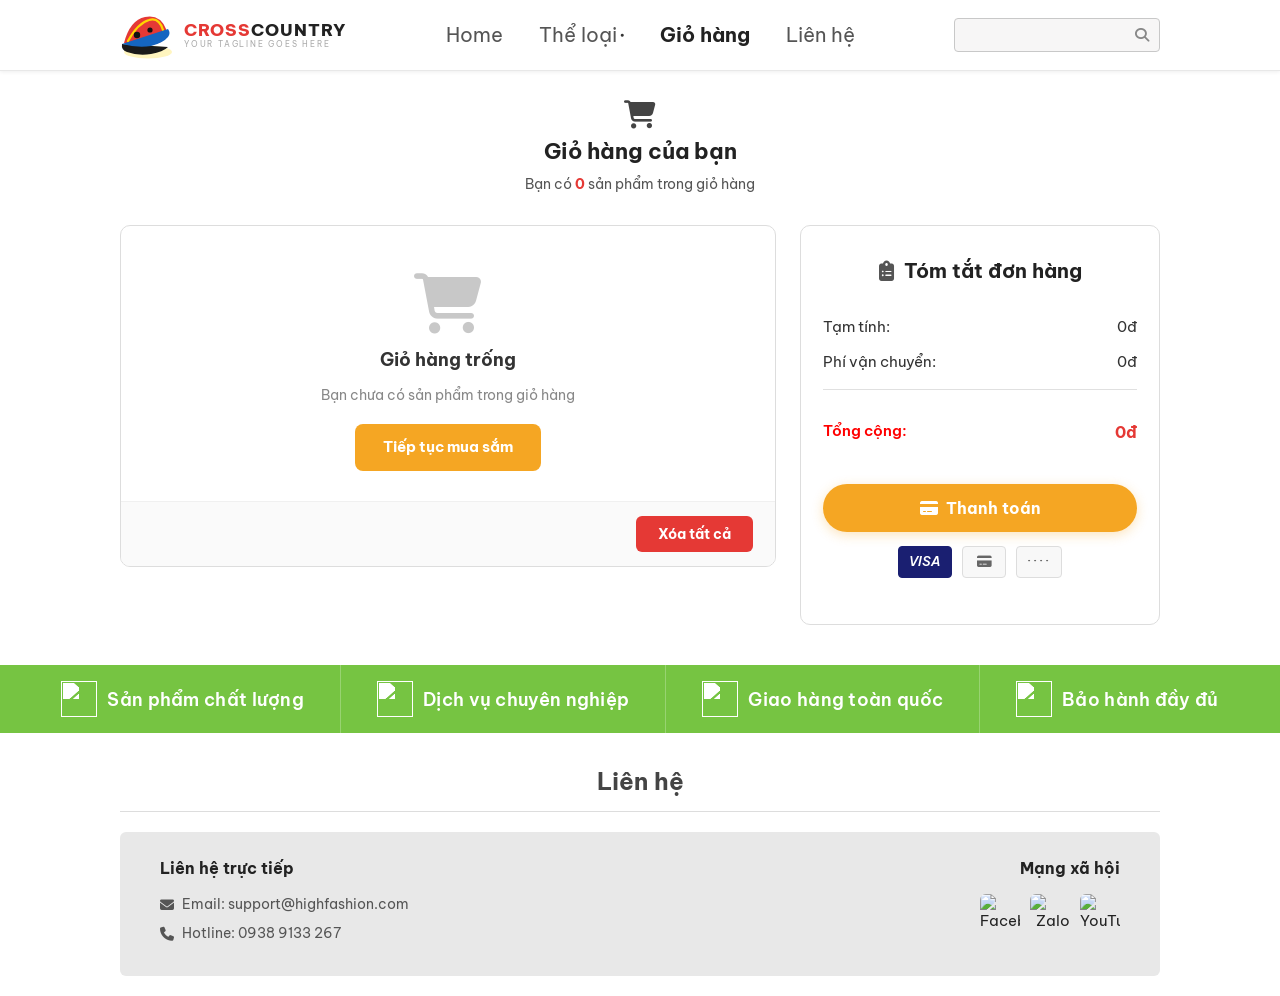
==== cart.html @ 7689cc78 "first commit" ====
<!DOCTYPE html>
<html lang="vi">
<head>
    <meta charset="UTF-8">
    <meta name="viewport" content="width=device-width, initial-scale=1.0">
    <link href="https://fonts.googleapis.com/css2?family=Be+Vietnam+Pro:wght@400;500;600;700;800&display=swap" rel="stylesheet"/>
    <link rel="stylesheet" href="https://cdnjs.cloudflare.com/ajax/libs/font-awesome/6.5.0/css/all.min.css"/>
    <link rel="stylesheet" href="./assets/style.css">
    <title>CrossCountry – Giỏ hàng</title>
</head>
<body>

<!-- ══ HEADER ══ -->
<header class="cc-header">
    <div class="cc-header__inner">
        <a href="index.html" class="cc-logo">
            <svg width="56" height="50" viewBox="0 0 56 50" fill="none">
                <ellipse cx="28" cy="42" rx="24" ry="6.5" fill="#FFD700" opacity="0.25"/>
                <path d="M4 33 Q10 10 25 7 Q40 4 46 19 Q49 27 41 32 Q28 38 4 33Z" fill="#E53935"/>
                <path d="M8 31 Q18 13 29 10 Q39 7 43 20" fill="none" stroke="#FFD600" stroke-width="2.3" stroke-linecap="round"/>
                <circle cx="17" cy="25" r="3.2" fill="#111"/>
                <circle cx="30" cy="20" r="2.6" fill="#111"/>
                <path d="M2 34 Q1 40 7 42 Q18 46 31 44 Q43 42 48 37" fill="#1a1a1a"/>
                <path d="M2 34 Q17 38 31 36 Q43 33 48 27 Q51 23 48 19" fill="#1565C0"/>
            </svg>
            <div class="cc-logo__text">
                <div><span class="lc">CROSS</span><span class="lco">COUNTRY</span></div>
                <div class="lt">YOUR TAGLINE GOES HERE</div>
            </div>
        </a>

        <nav class="cc-nav">
            <a href="index.html" class="cc-nav__a">Home</a>
            <a href="#" class="cc-nav__a">Thể loại<span class="cc-nav__dot">●</span></a>
            <a href="cart.html" class="cc-nav__a cc-nav__a--active">Giỏ hàng</a>
            <a href="#cc-footer" class="cc-nav__a">Liên hệ</a>
        </nav>

        <div class="cc-search">
            <input type="text" placeholder=""/>
            <button><i class="fa-solid fa-magnifying-glass"></i></button>
        </div>
    </div>
</header>

<!-- ══ CART HEADING ══ -->
<div class="cc-cart-head">
    <i class="fa-solid fa-cart-shopping cc-cart-head__icon"></i>
    <h2>Giỏ hàng của bạn</h2>
    <p>Bạn có <span class="cc-cart-count" id="total-items">0</span> sản phẩm trong giỏ hàng</p>
</div>

<!-- ══ CART BODY ══ -->
<div class="cc-cart-wrap">

    <!-- LEFT: items -->
    <div class="cc-cart-panel" id="cart-panel">
        <!-- filled by JS -->
    </div>

    <!-- RIGHT: summary -->
    <div class="cc-summary">
        <div class="cc-summary__head">
            <i class="fa-solid fa-clipboard-list"></i>
            <span>Tóm tắt đơn hàng</span>
        </div>

        <div class="cc-summary__rows">
            <div class="cc-summary__row">
                <span>Tạm tính:</span>
                <span id="subtotal">0đ</span>
            </div>
            <div class="cc-summary__row">
                <span>Phí vận chuyển:</span>
                <span id="shipping">0đ</span>
            </div>
        </div>

        <div class="cc-summary__divider"></div>

        <div class="cc-summary__total">
            <span>Tổng cộng:</span>
            <span id="total" class="cc-summary__total-val">0đ</span>
        </div>

        <button class="cc-btn-checkout">
            <i class="fa-solid fa-credit-card"></i> Thanh toán
        </button>

        <div class="cc-summary__pays">
            <span class="cc-pay cc-pay--visa">VISA</span>
            <span class="cc-pay"><i class="fa-solid fa-credit-card"></i></span>
            <span class="cc-pay cc-pay--dots">····</span>
        </div>
    </div>

</div>

<!-- ══ TRUST BAR ══ -->
<div class="cc-trust">
    <div class="cc-trust__item">
        <img src="https://cdn.haluta.vn/media/core/icons/san-pham-chat-luong.svg" alt=""/>
        <span>Sản phẩm chất lượng</span>
    </div>
    <div class="cc-trust__item">
        <img src="https://cdn.haluta.vn/media/core/icons/dich-vu-chuyen-nghiep.svg" alt=""/>
        <span>Dịch vụ chuyên nghiệp</span>
    </div>
    <div class="cc-trust__item">
        <img src="https://cdn.haluta.vn/media/core/icons/giao-hang-toan-quoc.svg" alt=""/>
        <span>Giao hàng toàn quốc</span>
    </div>
    <div class="cc-trust__item">
        <img src="https://cdn.haluta.vn/media/core/icons/mien-phi-bao-hanh.svg" alt=""/>
        <span>Bảo hành đầy đủ</span>
    </div>
</div>

<!-- ══ FOOTER ══ -->
<footer class="cc-footer" id="cc-footer">
    <h2 class="cc-footer__title">Liên hệ</h2>
    <div class="cc-footer__line"></div>
    <div class="cc-footer__body">
        <div class="cc-footer__left">
            <h3>Liên hệ trực tiếp</h3>
            <p>
                <img src="https://cdn.haluta.vn/media/core/icons/email.svg"
                     onerror="this.outerHTML='<i class=\'fa-solid fa-envelope\'></i>'"
                     class="cc-foot-icon" alt=""/>
                Email: support@highfashion.com
            </p>
            <p>
                <img src="https://cdn.haluta.vn/media/core/icons/phone.svg"
                     onerror="this.outerHTML='<i class=\'fa-solid fa-phone\'></i>'"
                     class="cc-foot-icon" alt=""/>
                Hotline: 0938 9133 267
            </p>
        </div>
        <div class="cc-footer__right">
            <h3>Mạng xã hội</h3>
            <div class="cc-footer__socials">
                <a href="https://www.facebook.com" target="_blank">
                    <img src="https://cdn.haluta.vn/media/core/icons/facebook.png" alt="Facebook"/>
                </a>
                <a href="https://zalo.me/">
                    <img src="https://cdn.haluta.vn/media/core/icons/zalo.png" alt="Zalo"/>
                </a>
                <a href="#">
                    <img src="https://upload.wikimedia.org/wikipedia/commons/0/09/YouTube_full-color_icon_%282017%29.svg" alt="YouTube"/>
                </a>
            </div>
        </div>
    </div>
</footer>

<div class="cc-toast" id="cc-toast"></div>

<script>
    function fmt(n){return n.toLocaleString('vi-VN')+'đ';}

    function render(){
        const c=JSON.parse(localStorage.getItem('cc_cart')||'[]');
        const qty=c.reduce((s,i)=>s+i.qty,0);
        document.getElementById('total-items').textContent=qty;

        const panel=document.getElementById('cart-panel');

        if(c.length===0){
            panel.innerHTML=`
                <div class="cc-empty">
                    <i class="fa-solid fa-cart-shopping cc-empty__icon"></i>
                    <h3>Giỏ hàng trống</h3>
                    <p>Bạn chưa có sản phẩm trong giỏ hàng</p>
                    <a href="index.html" class="cc-btn-continue">Tiếp tục mua sắm</a>
                </div>
                <div class="cc-panel-footer">
                    <button class="cc-btn-clear" onclick="clearAll()">Xóa tất cả</button>
                </div>`;
            setTotals(0);
            return;
        }

        let sub=0, html='<div class="cc-items">';
        c.forEach((item,idx)=>{
            sub+=item.price*item.qty;
            html+=`
            <div class="cc-item">
                <div class="cc-item__info">
                    <span class="cc-item__name">${item.name}</span>
                    <span class="cc-item__price">${fmt(item.price)}</span>
                </div>
                <div class="cc-item__ctrl">
                    <button class="cc-qty-btn" onclick="chg(${idx},-1)">−</button>
                    <span class="cc-qty-val">${item.qty}</span>
                    <button class="cc-qty-btn" onclick="chg(${idx},1)">+</button>
                    <span class="cc-item__total">${fmt(item.price*item.qty)}</span>
                    <button class="cc-item__del" onclick="del(${idx})"><i class="fa-solid fa-trash-can"></i></button>
                </div>
            </div>`;
        });
        html+=`</div><div class="cc-panel-footer">
            <button class="cc-btn-clear" onclick="clearAll()">Xóa tất cả</button>
        </div>`;
        panel.innerHTML=html;
        setTotals(sub);
    }

    function setTotals(sub){
        const ship=sub>0?30000:0;
        document.getElementById('subtotal').textContent=fmt(sub);
        document.getElementById('shipping').textContent=fmt(ship);
        document.getElementById('total').textContent=fmt(sub+ship);
    }

    function chg(idx,d){
        let c=JSON.parse(localStorage.getItem('cc_cart')||'[]');
        c[idx].qty=Math.max(1,c[idx].qty+d);
        localStorage.setItem('cc_cart',JSON.stringify(c));render();
    }
    function del(idx){
        let c=JSON.parse(localStorage.getItem('cc_cart')||'[]');
        c.splice(idx,1);
        localStorage.setItem('cc_cart',JSON.stringify(c));render();
    }
    function clearAll(){
        localStorage.setItem('cc_cart','[]');render();
    }

    render();
</script>
</body>
</html>
---- assets/style.css ----
/* =====================================================
   CrossCountry – main.css
   Faithful to Figma mockup screenshots
   ===================================================== */

@import url("https://fonts.googleapis.com/css2?family=Be+Vietnam+Pro:wght@400;500;600;700;800&display=swap");

/* ── Reset ── */
*, *::before, *::after { box-sizing: border-box; margin: 0; padding: 0; }
html { scroll-behavior: smooth; }
body {
    font-family: 'Be Vietnam Pro', Arial, sans-serif;
    background: #fff;
    color: #222;
    font-size: 15px;
    line-height: 1.5;
}
img { display: block; max-width: 100%; }
a { text-decoration: none; color: inherit; }
button { cursor: pointer; font-family: inherit; }

/* =====================================================
   HEADER
   ===================================================== */
.cc-header {
    position: sticky;
    top: 0;
    z-index: 999;
    background: #fff;
    border-bottom: 1px solid #e8e8e8;
    box-shadow: 0 1px 4px rgba(0,0,0,0.07);
}
.cc-header__inner {
    max-width: 1100px;
    margin: 0 auto;
    display: flex;
    align-items: center;
    justify-content: space-between;
    padding: 10px 30px;
    gap: 20px;
}

/* Logo */
.cc-logo {
    display: flex;
    align-items: center;
    gap: 8px;
    flex-shrink: 0;
    text-decoration: none;
}

.cc-logo img{
    width: 100%;
    height: 100px;
}

.cc-logo__text { line-height: 1.1; }
.lc  { font-size: 17px; font-weight: 800; color: #E53935; letter-spacing: 1px; }
.lco { font-size: 17px; font-weight: 800; color: #222; letter-spacing: 1px; }
.lt  { font-size: 8px; color: #aaa; letter-spacing: 1.8px; text-transform: uppercase; margin-top: 1px; }

/* Nav */
.cc-nav {
    display: flex;
    align-items: center;
    gap: 36px;
    flex: 1;
    justify-content: center;
}
.cc-nav__a {
    font-size: 20px;
    font-weight: 400;
    color: #555;
    white-space: nowrap;
    transition: color .15s;
    display: inline-flex;
    align-items: center;
    gap: 2px;
}
.cc-nav__a--active { font-weight: 700; color: #222; }
.cc-nav__a:hover   { color: #222; }
.cc-nav__dot { font-size: 7px; margin-left: 1px; vertical-align: super; color: #333; }

/* Search */
.cc-search {
    display: flex;
    align-items: center;
    border: 1px solid #c8c8c8;
    border-radius: 4px;
    background: #f7f6f6;
    overflow: hidden;
    flex-shrink: 0;
    height: 34px;
}
.cc-search input {
    border: none;
    outline: none;
    background: transparent;
    padding: 0 10px;
    font-size: 14px;
    width: 170px;
    font-family: inherit;
}
.cc-search button {
    border: none;
    background: none;
    padding: 0 10px;
    color: #888;
    font-size: 14px;
}

/* =====================================================
   HERO BANNER
   ===================================================== */
.cc-hero {
    position: relative;
    width: 100%;
    height: 400px;
    overflow: hidden;
}
.cc-hero__img {
    width: 100%;
    height: 100%;
    object-fit: cover;
    object-position: center 30%;
}
.cc-hero__overlay {
    position: absolute;
    inset: 0;
    background: rgba(0,0,0,0.52);
}
.cc-hero__text {
    position: absolute;
    inset: 0;
    display: flex;
    flex-direction: column;
    align-items: center;
    justify-content: center;
    text-align: center;
    color: #fff;
    z-index: 1;
}
.cc-hero__text h1 {
    font-size: 24px;
    font-weight: 800;
    line-height: 1.3;
    letter-spacing: .5px;
    text-shadow: 0 1px 4px rgba(0,0,0,.5);
}
.cc-hero__text p {
    font-size: 14px;
    margin-top: 8px;
    letter-spacing: 2px;
    color: rgba(255,255,255,.85);
}

/* =====================================================
   CATEGORY ROW
   ===================================================== */
.cc-cats {
    max-width: 1100px;
    margin: 28px auto 0;
    padding: 0 30px;
    display: grid;
    grid-template-columns: repeat(3, 1fr);
    gap: 18px;
}
.cc-cat {
    border-radius: 6px;
    overflow: hidden;
    background: #f0f0f0;
    border: 2px solid transparent;
    transition: border-color .2s;
    cursor: pointer;
}
.cc-cat:hover     { border-color: #F5A623; }
.cc-cat--border   { border-color: #ccc; box-shadow: 0 2px 6px rgba(0,0,0,0.10); }
.cc-cat img {
    width: 100%;
    height: 150px;
    object-fit: cover;
    display: block;
}

/* =====================================================
   PRODUCTS SECTION
   ===================================================== */
.cc-products {
    max-width: 1100px;
    margin: 36px auto 0;
    padding: 0 30px 50px;
}
.cc-products__title {
    text-align: center;
    font-size: 26px;
    font-weight: 700;
    color: #555;
    letter-spacing: 3px;
    margin-bottom: 10px;
}
.cc-products__rule {
    width: 100%;
    height: 2px;
    background: #e0e0e0;
    margin-bottom: 30px;
}

/* Grid */
.cc-prod-grid {
    display: grid;
    grid-template-columns: repeat(3, 1fr);
    gap: 32px 40px;
}

/* Single card */
.cc-prod {
    display: flex;
    flex-direction: column;
    gap: 6px;
}
.cc-prod__img {
    width: 100%;
    aspect-ratio: 4/3;
    background: #f0f0f0;
    overflow: hidden;
    margin-bottom: 6px;
}
.cc-prod__img img {
    width: 100%;
    height: 100%;
    object-fit: cover;
    transition: transform .3s;
}
.cc-prod:hover .cc-prod__img img { transform: scale(1.04); }

.cc-prod__name {
    font-size: 14px;
    font-weight: 700;
    color: #E53935;
    text-decoration: underline;
    cursor: pointer;
    letter-spacing: .3px;
}
.cc-prod__meta {
    font-size: 14px;
    color: #444;
}
.cc-prod__btns {
    display: flex;
    align-items: center;
    gap: 10px;
    margin-top: 4px;
}
.cc-btn-buy {
    background: #E53935;
    color: #fff;
    border: none;
    border-radius: 5px;
    padding: 8px 18px;
    font-size: 14px;
    font-weight: 600;
    transition: background .18s;
}
.cc-btn-buy:hover { background: #c62828; }
.cc-btn-cart {
    background: none;
    border: none;
    font-size: 22px;
    color: #222;
    padding: 0;
    line-height: 1;
    transition: transform .15s;
}
.cc-btn-cart:hover { transform: scale(1.18); }

/* Pagination */
.cc-pagination {
    display: flex;
    align-items: center;
    justify-content: center;
    gap: 10px;
    margin-top: 42px;
}
.cc-pg {
    display: flex;
    align-items: center;
    justify-content: center;
    font-family: inherit;
}
.cc-pg--arrow {
    background: none;
    border: none;
    font-size: 18px;
    color: #3498db;
    padding: 6px 10px;
    cursor: pointer;
    transition: color .15s;
}
.cc-pg--arrow:hover { color: #1a6ea8; }
.cc-pg--num {
    border: 1.5px solid #3498db;
    border-radius: 4px;
    padding: 6px 20px;
    font-size: 15px;
    font-weight: 700;
    color: #3498db;
    background: #fff;
}

/* =====================================================
   TRUST BAR
   ===================================================== */
.cc-trust {
    background: #76C442;
    display: flex;
    justify-content: center;
    flex-wrap: wrap;
    margin-top: 0;
}
.cc-trust__item {
    display: flex;
    align-items: center;
    gap: 10px;
    padding: 16px 36px;
    color: #fff;
    font-size: 18px;
    font-weight: 600;
    letter-spacing: .3px;
    border-right: 1px solid rgba(255,255,255,.25);
}
.cc-trust__item:last-child { border-right: none; }
.cc-trust__item img {
    width: 36px;
    height: 36px;
    object-fit: contain;
    filter: brightness(0) invert(1);
}

/* =====================================================
   FOOTER
   ===================================================== */
.cc-footer {
    background: #fff;
    padding: 30px 0 20px;
    max-width: 1100px;
    margin: 0 auto;
    padding: 30px 30px 20px;
}
.cc-footer__title {
    text-align: center;
    font-size: 24px;
    font-weight: 700;
    color: #444;
    margin-bottom: 12px;
}
.cc-footer__line {
    width: 100%;
    height: 1px;
    background: #ddd;
    margin-bottom: 20px;
}
.cc-footer__body {
    display: flex;
    justify-content: space-between;
    background: #e8e8e8;
    border-radius: 6px;
    padding: 24px 40px;
    gap: 30px;
}
.cc-footer__left h3,
.cc-footer__right h3 {
    font-size: 16px;
    font-weight: 700;
    margin-bottom: 14px;
    color: #222;
}
.cc-footer__left p {
    display: flex;
    align-items: center;
    gap: 8px;
    font-size: 14px;
    color: #555;
    margin-bottom: 8px;
}
.cc-foot-icon {
    width: 20px;
    height: 20px;
    object-fit: contain;
    flex-shrink: 0;
}
.cc-footer__right { text-align: right; }
.cc-footer__socials {
    display: flex;
    gap: 10px;
    justify-content: flex-end;
}
.cc-footer__socials a img {
    width: 40px;
    height: 40px;
    object-fit: contain;
    border-radius: 6px;
}

/* =====================================================
   CART PAGE
   ===================================================== */
.cc-cart-head {
    text-align: center;
    padding: 30px 30px 10px;
}
.cc-cart-head__icon {
    font-size: 28px;
    color: #444;
    margin-bottom: 6px;
}
.cc-cart-head h2 {
    font-size: 22px;
    font-weight: 700;
    color: #222;
    margin-bottom: 6px;
}
.cc-cart-head p {
    font-size: 14px;
    color: #555;
}
.cc-cart-count {
    color: #E53935;
    font-weight: 700;
}

/* Cart layout */
.cc-cart-wrap {
    max-width: 1100px;
    margin: 20px auto 40px;
    padding: 0 30px;
    display: grid;
    grid-template-columns: 1fr 360px;
    gap: 24px;
    align-items: start;
}

/* Left panel */
.cc-cart-panel {
    border: 1px solid #ddd;
    border-radius: 10px;
    background: #fff;
    min-height: 280px;
    overflow: hidden;
}

/* Items list */
.cc-items { padding: 0; }
.cc-item {
    display: flex;
    align-items: center;
    justify-content: space-between;
    padding: 16px 22px;
    border-bottom: 1px solid #f0f0f0;
    gap: 14px;
    transition: background .1s;
}
.cc-item:hover { background: #fafafa; }
.cc-item__info {
    display: flex;
    flex-direction: column;
    gap: 4px;
    flex: 1;
}
.cc-item__name  { font-size: 15px; font-weight: 600; color: #222; }
.cc-item__price { font-size: 13px; color: #E53935; font-weight: 600; }
.cc-item__ctrl  {
    display: flex;
    align-items: center;
    gap: 8px;
    flex-shrink: 0;
}
.cc-qty-btn {
    width: 28px; height: 28px;
    background: #f0f0f0;
    border: 1px solid #ddd;
    border-radius: 4px;
    font-size: 16px;
    font-weight: 700;
    display: flex; align-items: center; justify-content: center;
    transition: background .12s;
}
.cc-qty-btn:hover { background: #e0e0e0; }
.cc-qty-val {
    font-weight: 700;
    min-width: 22px;
    text-align: center;
    font-size: 15px;
}
.cc-item__total {
    font-size: 14px;
    font-weight: 700;
    color: #333;
    min-width: 90px;
    text-align: right;
}
.cc-item__del {
    background: none;
    border: none;
    color: #bbb;
    font-size: 15px;
    padding: 4px;
    border-radius: 4px;
    transition: color .15s, background .15s;
}
.cc-item__del:hover { color: #E53935; background: #fee2e2; }

/* Empty state */
.cc-empty {
    display: flex;
    flex-direction: column;
    align-items: center;
    justify-content: center;
    gap: 12px;
    padding: 48px 20px 30px;
    text-align: center;
}
.cc-empty__icon { font-size: 60px; color: #c8c8c8; }
.cc-empty h3 { font-size: 18px; font-weight: 700; color: #333; }
.cc-empty p  { font-size: 14px; color: #888; }

/* Continue shopping */
.cc-btn-continue {
    display: inline-flex;
    align-items: center;
    justify-content: center;
    background: #F5A623;
    color: #fff;
    border: none;
    border-radius: 8px;
    padding: 12px 28px;
    font-size: 15px;
    font-weight: 700;
    margin-top: 6px;
    transition: background .18s;
    text-decoration: none;
}
.cc-btn-continue:hover { background: #e0911a; }

/* Panel footer row */
.cc-panel-footer {
    display: flex;
    justify-content: flex-end;
    padding: 14px 22px;
    border-top: 1px solid #f0f0f0;
    background: #fafafa;
}
.cc-btn-clear {
    background: #E53935;
    color: #fff;
    border: none;
    border-radius: 6px;
    padding: 9px 22px;
    font-size: 14px;
    font-weight: 700;
    transition: background .18s;
}
.cc-btn-clear:hover { background: #b71c1c; }

/* Summary panel */
.cc-summary {
    height: 400px;
    border: 1px solid #ddd;
    border-radius: 10px;
    background: #fff;
    padding: 30px 22px 24px;
}
.cc-summary__head {
    display: flex;
    align-items: center;
    gap: 10px;
    font-size: 20px;
    font-weight: 700;
    color: #222;
    margin-bottom: 30px;
    justify-content: center;
}
.cc-summary__head i { font-size: 20px; color: #555; }
.cc-summary__rows {
    display: flex;
    flex-direction: column;
    gap: 12px;
}
.cc-summary__row {
    display: flex;
    justify-content: space-between;
    font-size: 15px;
    color: #333;
}
.cc-summary__divider {
    border-top: 1px solid #e0e0e0;
    margin: 16px 0;
}
.cc-summary__total {
    display: flex;
    justify-content: space-between;
    font-size: 15px;
    font-weight: 600;
    color: red;
    margin-top: 30px;
    margin-bottom: 40px;
}
.cc-summary__total-val { color: #E53935; font-size: 16px; font-weight: 700; }

.cc-btn-checkout {
    width: 100%;
    background: #F5A623;
    color: #fff;
    border: none;
    border-radius: 28px;
    padding: 14px 0;
    font-size: 16px;
    font-weight: 700;
    display: flex;
    align-items: center;
    justify-content: center;
    gap: 8px;
    transition: background .18s;
    box-shadow: 0 3px 12px rgba(245,166,35,.3);
}
.cc-btn-checkout:hover { background: #e0911a; }

.cc-summary__pays {
    display: flex;
    justify-content: center;
    gap: 10px;
    margin-top: 14px;
}
.cc-pay {
    display: inline-flex;
    align-items: center;
    justify-content: center;
    border: 1px solid #ddd;
    border-radius: 4px;
    padding: 5px 10px;
    font-size: 13px;
    font-weight: 600;
    color: #666;
    background: #f8f8f8;
    min-width: 44px;
}
.cc-pay--visa  { background: #1a1f71; color: #fff; font-style: italic; border-color: #1a1f71; }
.cc-pay--dots  { letter-spacing: 2px; }

/* =====================================================
   TOAST
   ===================================================== */
.cc-toast {
    position: fixed;
    bottom: 24px;
    right: 24px;
    background: #222;
    color: #fff;
    padding: 12px 20px;
    border-radius: 8px;
    font-size: 14px;
    font-weight: 500;
    opacity: 0;
    transform: translateY(10px);
    pointer-events: none;
    transition: opacity .22s, transform .22s;
    z-index: 9999;
    max-width: 320px;
    box-shadow: 0 4px 16px rgba(0,0,0,.2);
}
.cc-toast--show { opacity: 1; transform: translateY(0); }

/* =====================================================
   RESPONSIVE
   ===================================================== */
@media (max-width: 860px) {
    .cc-prod-grid { grid-template-columns: repeat(2, 1fr); }
    .cc-cart-wrap { grid-template-columns: 1fr; }
    .cc-cats { grid-template-columns: repeat(3, 1fr); gap: 10px; }
}
@media (max-width: 580px) {
    .cc-nav { gap: 16px; }
    .cc-nav__a { font-size: 13px; }
    .cc-prod-grid { grid-template-columns: 1fr; }
    .cc-footer__body { flex-direction: column; }
    .cc-footer__right { text-align: left; }
    .cc-footer__socials { justify-content: flex-start; }
    .cc-trust { gap: 0; }
    .cc-trust__item { padding: 12px 18px; }
}
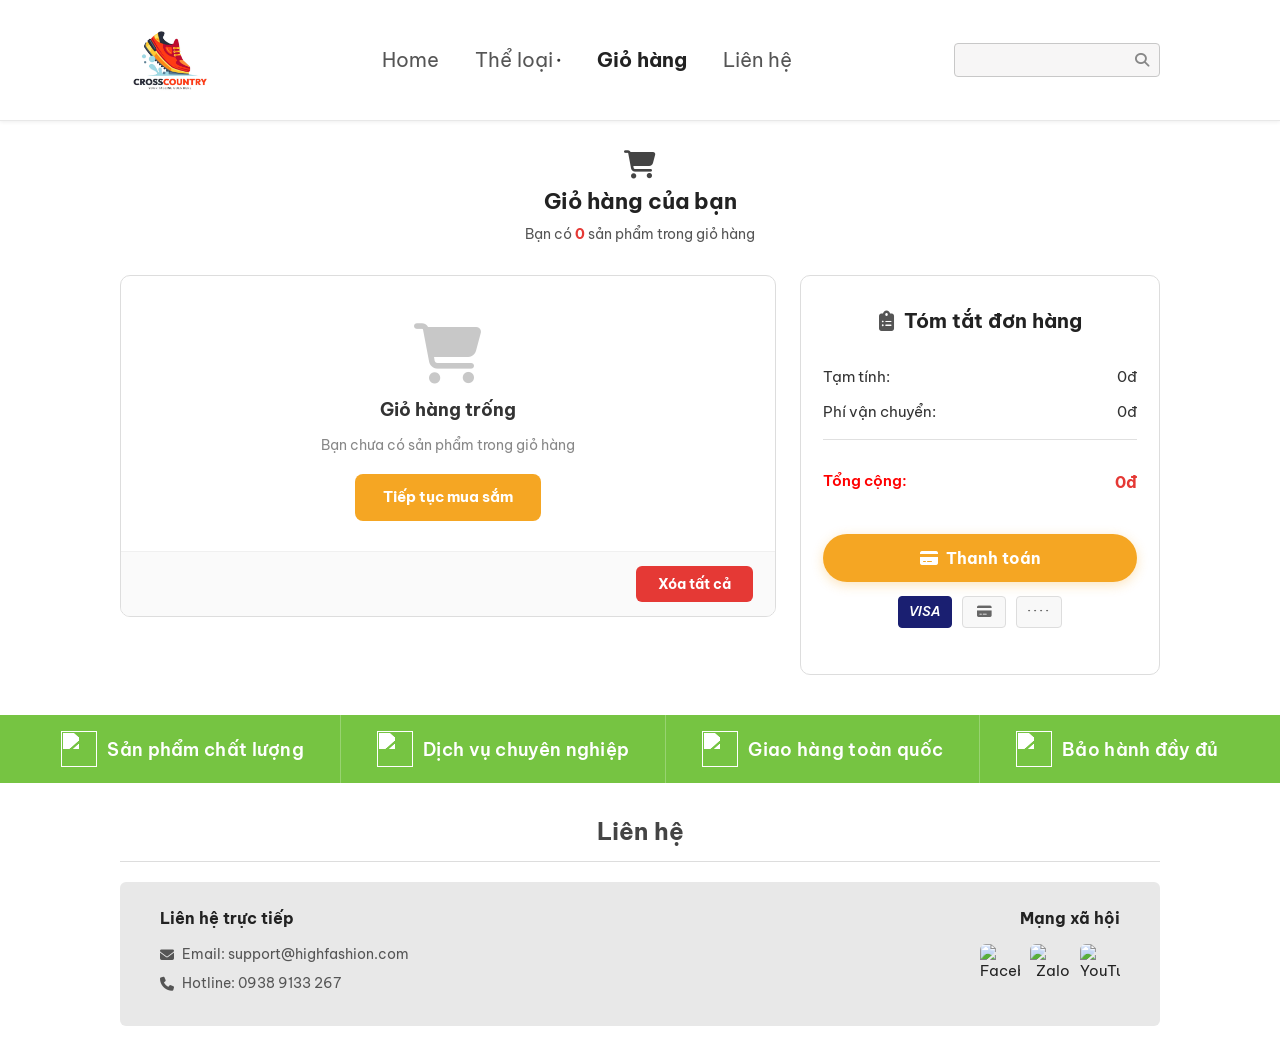
==== commit 42fd4621: "Update1" ====
--- a/cart.html
+++ b/cart.html
@@ -14,19 +14,7 @@
 <header class="cc-header">
     <div class="cc-header__inner">
         <a href="index.html" class="cc-logo">
-            <svg width="56" height="50" viewBox="0 0 56 50" fill="none">
-                <ellipse cx="28" cy="42" rx="24" ry="6.5" fill="#FFD700" opacity="0.25"/>
-                <path d="M4 33 Q10 10 25 7 Q40 4 46 19 Q49 27 41 32 Q28 38 4 33Z" fill="#E53935"/>
-                <path d="M8 31 Q18 13 29 10 Q39 7 43 20" fill="none" stroke="#FFD600" stroke-width="2.3" stroke-linecap="round"/>
-                <circle cx="17" cy="25" r="3.2" fill="#111"/>
-                <circle cx="30" cy="20" r="2.6" fill="#111"/>
-                <path d="M2 34 Q1 40 7 42 Q18 46 31 44 Q43 42 48 37" fill="#1a1a1a"/>
-                <path d="M2 34 Q17 38 31 36 Q43 33 48 27 Q51 23 48 19" fill="#1565C0"/>
-            </svg>
-            <div class="cc-logo__text">
-                <div><span class="lc">CROSS</span><span class="lco">COUNTRY</span></div>
-                <div class="lt">YOUR TAGLINE GOES HERE</div>
-            </div>
+            <img src="./assets/images/logo.avif" />
         </a>
 
         <nav class="cc-nav">
@@ -183,19 +171,26 @@
         let sub=0, html='<div class="cc-items">';
         c.forEach((item,idx)=>{
             sub+=item.price*item.qty;
-            html+=`
+           html += `
             <div class="cc-item">
+
+                <img src="${item.image}" class="cc-item__img"/>
+
                 <div class="cc-item__info">
                     <span class="cc-item__name">${item.name}</span>
                     <span class="cc-item__price">${fmt(item.price)}</span>
                 </div>
+
                 <div class="cc-item__ctrl">
                     <button class="cc-qty-btn" onclick="chg(${idx},-1)">−</button>
                     <span class="cc-qty-val">${item.qty}</span>
                     <button class="cc-qty-btn" onclick="chg(${idx},1)">+</button>
                     <span class="cc-item__total">${fmt(item.price*item.qty)}</span>
-                    <button class="cc-item__del" onclick="del(${idx})"><i class="fa-solid fa-trash-can"></i></button>
+                    <button class="cc-item__del" onclick="del(${idx})">
+                        <i class="fa-solid fa-trash-can"></i>
+                    </button>
                 </div>
+
             </div>`;
         });
         html+=`</div><div class="cc-panel-footer">
--- a/assets/style.css
+++ b/assets/style.css
@@ -459,6 +459,20 @@
     gap: 14px;
     transition: background .1s;
 }
+
+.cc-item {
+    display: flex;
+    align-items: center;
+    gap: 12px;
+}
+
+.cc-item__img {
+    width: 70px;
+    height: 70px;
+    object-fit: cover;
+    border-radius: 10px;
+}
+
 .cc-item:hover { background: #fafafa; }
 .cc-item__info {
     display: flex;
@@ -494,7 +508,7 @@
 .cc-item__total {
     font-size: 14px;
     font-weight: 700;
-    color: #333;
+    color: red;
     min-width: 90px;
     text-align: right;
 }
